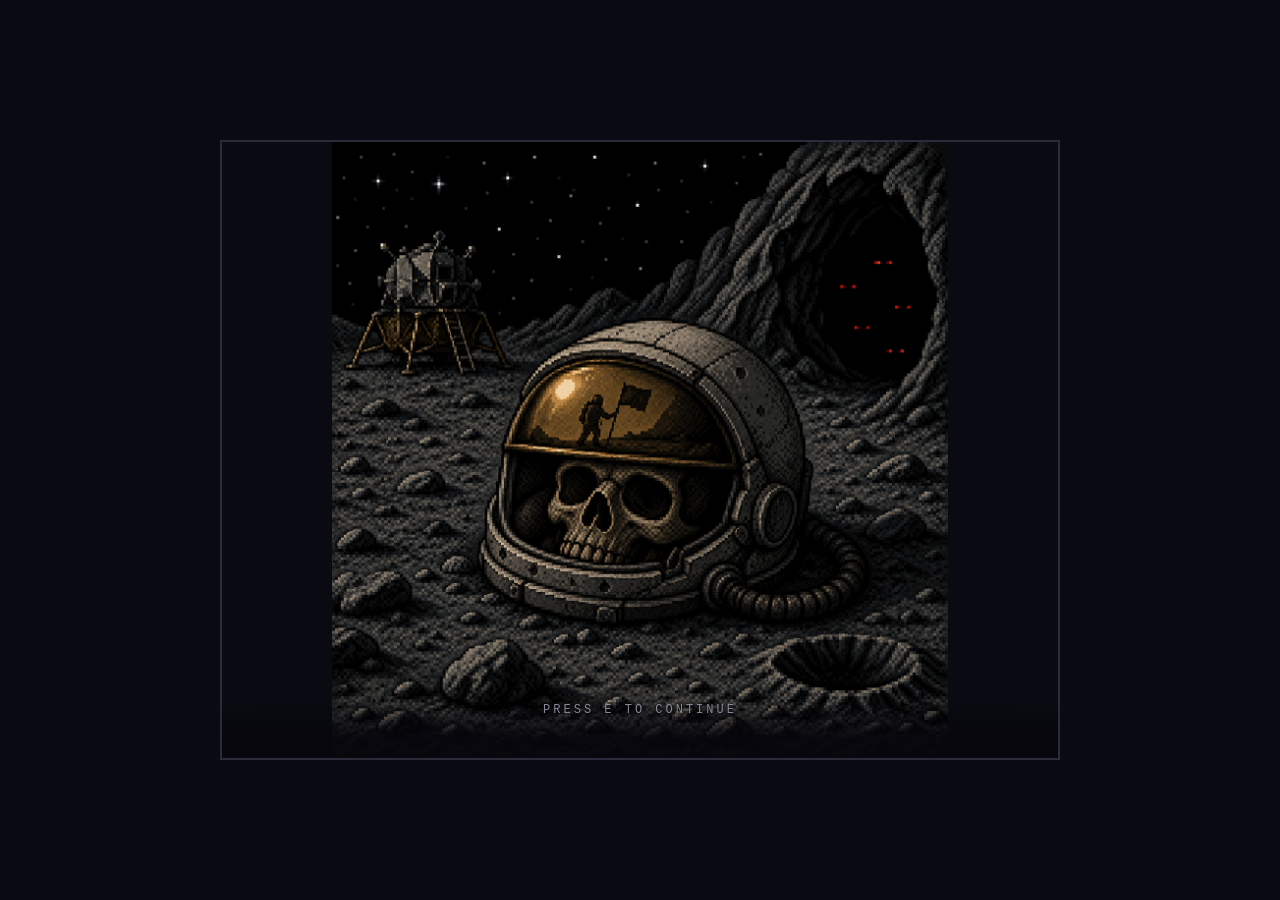
==== index.html @ 004ed18d "Add splash and title/level-select screens as their own page Split the game into a menu page and a le" ====
<!DOCTYPE html>
<html lang="en">
<head>
<meta charset="UTF-8">
<meta name="viewport" content="width=device-width, initial-scale=1.0">
<title>MUNDUS MIRIS</title>
<link rel="preload" as="image" href="MundusMirisImage.png">
<link rel="preload" as="image" href="MundusMirisTitleImage.png" fetchpriority="low">
<link rel="stylesheet" href="game.css">
<style>
  /* This page carries no canvas, so #wrap needs the stage height itself. */
  #wrap{height:620px; max-height:100vh; border:2px solid var(--line); overflow:hidden;}

  /* Menu screens — opaque, so there's no white flash while a ~2MB PNG decodes */
  .screen{background:var(--ink); overflow:hidden;
    flex-direction:column; justify-content:flex-end;}
  /* letterbox: the whole square is shown, dark bars fill the landscape frame */
  .screenArt{position:absolute; inset:0; width:100%; height:100%;
    object-fit:contain; object-position:center top;}
  .screenBody{position:relative; z-index:1; width:100%; padding:0 0 24px;
    background:linear-gradient(to top, rgba(6,6,12,.94) 34%, rgba(6,6,12,0));}
  .screenPrompt{font-size:12px; letter-spacing:3px; color:var(--gold);
    text-shadow:0 1px 3px #000; opacity:0; transition:opacity .4s ease;}
  .screenPrompt.ready{opacity:1; animation:promptPulse 1.6s ease-in-out infinite;}
  @keyframes promptPulse{50%{opacity:.4;}}

  .menuCard{background:rgba(18,18,28,.9); border:1px solid var(--line);
    display:inline-block; padding:16px 26px;}
  .menuCard h2{font-size:12px; letter-spacing:4px; color:var(--gold); margin-bottom:10px;}
  /* Real links, so mouse, keyboard, back button and middle-click all just work */
  .levelBtn{display:block; width:250px; margin:5px auto; background:transparent;
    color:var(--bone); border:1px solid var(--line); font-family:inherit;
    font-size:12px; letter-spacing:2px; padding:9px; cursor:pointer;
    text-decoration:none;}
  .levelBtn:hover, .levelBtn.sel{color:var(--gold); border-color:var(--gold);
    background:rgba(201,162,39,.10);}
  .levelBtn:focus{outline:none;}
  .levelBtn:focus-visible{outline:2px solid var(--gold); outline-offset:2px;}
  .soon{font-size:10px; letter-spacing:2px; color:var(--dim); margin-top:12px;}
  .menuHelp{font-size:10px; letter-spacing:1px; color:var(--dim); margin-top:8px;}

  @media (prefers-reduced-motion: reduce){
    .screenPrompt.ready{animation:none;}
  }
</style>
</head>
<body>
<div id="wrap">

  <!-- Splash. Shown inline so it is opaque on the very first paint, before
       any JS runs. -->
  <div class="overlay screen" id="splashScreen" style="display:flex" aria-label="Mundus Miris">
    <img class="screenArt" src="MundusMirisImage.png" alt="Mundus Miris">
    <div class="screenBody">
      <p class="screenPrompt" id="splashPrompt" aria-live="polite">LOADING…</p>
    </div>
  </div>

  <!-- Title + level select -->
  <div class="overlay screen" id="titleScreen" aria-label="Level select">
    <img class="screenArt" src="MundusMirisTitleImage.png" alt="Mundus Miris">
    <div class="screenBody">
      <div class="menuCard">
        <h2>SELECT LEVEL</h2>
        <div id="levelList">
          <a class="levelBtn" href="level1.html">LEVEL 1 — LANDING</a>
        </div>
        <p class="soon">ADDITIONAL LEVELS COMING SOON</p>
        <p class="menuHelp">↑ ↓ SELECT · E / ENTER CONFIRM · OR CLICK</p>
      </div>
    </div>
  </div>

</div>

<script>
"use strict";
/* ============================================================
   MUNDUS MIRIS — front matter: splash -> title/level select.
   The levels themselves live on their own pages (level1.html), so this
   page loads no game engine at all — just the two pieces of key art.
   ============================================================ */

const splash = document.getElementById('splashScreen');
const title  = document.getElementById('titleScreen');
const levelBtns = Array.from(document.querySelectorAll('#levelList .levelBtn'));

let screenMode = 'splash';   // 'splash' | 'title'
let menuGuard = 0;           // debounce so one keypress can't cross two screens
let selIdx = 0;

function paintSelection(){
  levelBtns.forEach((b,i)=> b.classList.toggle('sel', i===selIdx));
}
function moveSelection(delta){
  if(levelBtns.length < 2) return;
  selIdx = (selIdx + delta + levelBtns.length) % levelBtns.length;
  paintSelection(); levelBtns[selIdx].focus();
}

function setScreen(next){
  screenMode = next;
  // .overlay pre-sets flex, so 'flex' is the show idiom here (not 'block')
  splash.style.display = next==='splash' ? 'flex' : 'none';
  title.style.display  = next==='title'  ? 'flex' : 'none';
  menuGuard = performance.now() + 180;
  if(next==='title'){
    paintSelection();
    requestAnimationFrame(()=> levelBtns[selIdx] && levelBtns[selIdx].focus());
  }
}

splash.addEventListener('click', ()=>{ if(screenMode==='splash') setScreen('title'); });
levelBtns.forEach((b,i)=>{
  b.addEventListener('mouseenter', ()=>{ selIdx=i; paintSelection(); });
  b.addEventListener('focus',      ()=>{ selIdx=i; paintSelection(); });
});

window.addEventListener('keydown', e => {
  if(e.repeat) return;                        // held E must not cross both screens
  if(performance.now() < menuGuard) return;   // fast double-tap debounce
  const k = e.key;
  if(screenMode==='splash'){
    if(k==='e'||k==='E'||k==='Enter'){ e.preventDefault(); setScreen('title'); }
    return;
  }
  if(k==='ArrowUp'||k==='w'||k==='W'){ e.preventDefault(); moveSelection(-1); }
  else if(k==='ArrowDown'||k==='s'||k==='S'){ e.preventDefault(); moveSelection(1); }
  else if(k==='e'||k==='E'){ e.preventDefault(); levelBtns[selIdx] && levelBtns[selIdx].click(); }
  else if(k==='Escape'){ e.preventDefault(); setScreen('splash'); }
  // Enter on a focused link is left to the browser's native activation
});

/* Hold the prompt back until the splash art is actually on screen, so the
   first thing a visitor sees isn't "PRESS E" over an empty frame. */
(function primeSplash(){
  let done=false;
  const prompt = document.getElementById('splashPrompt');
  const ready = ()=>{ if(done) return; done=true;
    prompt.textContent='PRESS E TO CONTINUE'; prompt.classList.add('ready'); };
  const img = new Image(); img.src='MundusMirisImage.png';
  (img.decode ? img.decode() : Promise.reject()).then(ready).catch(()=>{
    if(img.complete) ready(); else { img.onload=ready; img.onerror=ready; }
  });
  setTimeout(ready,3000);   // failsafe: never stuck on LOADING…
})();

/* Coming back from a level (index.html#levels) should land on the level list,
   not replay the splash. */
setScreen(location.hash === '#levels' ? 'title' : 'splash');
</script>
</body>
</html>
---- game.css ----
/* ============================================================
   MUNDUS MIRIS — shared styling
   Loaded by every page: index.html (splash + level select) and
   each level page. Page-specific rules stay inline in that page.
   ============================================================ */

:root{
  --ink:#0a0a12; --panel:#12121c; --line:#2b2b3a;
  --bone:#d8d3c4; --gold:#c9a227; --o2:#3a7bd8; --hp:#b3202a; --dim:#8a8798;
}
*{box-sizing:border-box; margin:0; padding:0;}
body{background:var(--ink); color:var(--bone); font-family:"Courier New",monospace;
  display:flex; align-items:center; justify-content:center; min-height:100vh;}

/* The 840x620 stage every page draws inside. Level pages get their height from
   the canvas in #game; the menu page sets it explicitly. */
#wrap{position:relative; width:840px; max-width:100vw;}

/* Full-stage panels: death/win on a level page, splash/title on the menu.
   Note these pre-set flex, so the show idiom is display:'flex', not 'block'. */
.overlay{position:absolute; inset:0; background:rgba(6,6,12,.88); display:none;
  align-items:center; justify-content:center; text-align:center;}
.overlay .card{border:1px solid var(--line); background:var(--panel); padding:28px 36px; max-width:480px;}
.overlay h2{font-size:16px; letter-spacing:4px; margin-bottom:10px;}
.overlay p{font-size:12px; color:var(--dim); line-height:1.7; margin-bottom:14px;}
.overlay button{background:var(--gold); color:#141005; border:0; font-family:inherit;
  font-size:12px; letter-spacing:2px; padding:8px 18px; cursor:pointer; margin:3px;}
.overlay button.ghost{background:transparent; color:var(--dim); border:1px solid var(--line);}
.overlay button:focus-visible{outline:2px solid var(--o2);}

/* A link that navigates between pages but reads as a secondary button. */
.btnlink{display:inline-block; background:transparent; color:var(--dim);
  border:1px solid var(--line); font-family:inherit; font-size:12px; letter-spacing:2px;
  padding:8px 18px; margin:3px; cursor:pointer; text-decoration:none;}
.btnlink:hover{color:var(--bone);}
.btnlink:focus-visible{outline:2px solid var(--o2);}
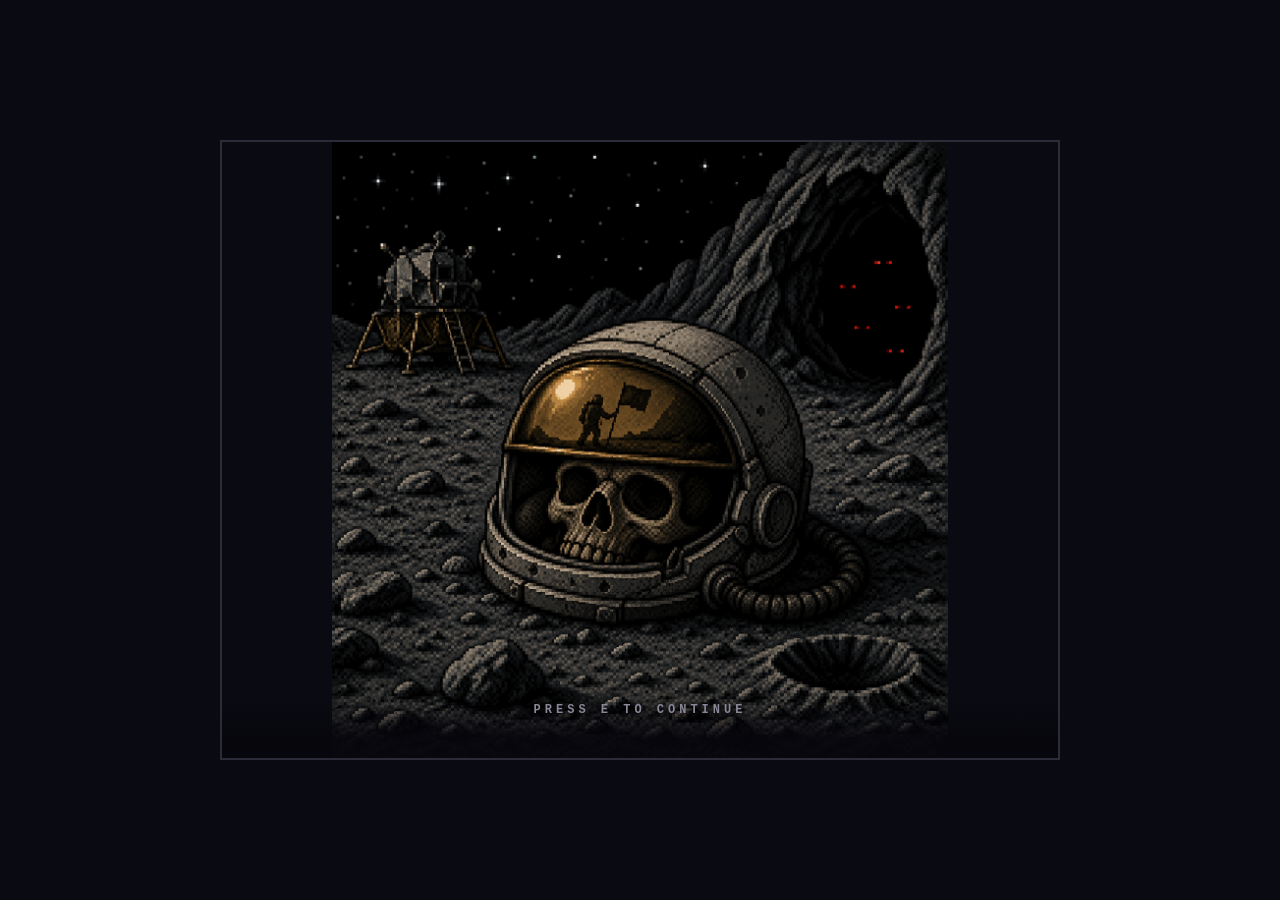
==== commit c78150a7: "Make the splash prompt larger and bolder 12px to 20px, bold, with a heavier text shadow so it holds " ====
--- a/index.html
+++ b/index.html
@@ -19,8 +19,9 @@
     object-fit:contain; object-position:center top;}
   .screenBody{position:relative; z-index:1; width:100%; padding:0 0 24px;
     background:linear-gradient(to top, rgba(6,6,12,.94) 34%, rgba(6,6,12,0));}
-  .screenPrompt{font-size:12px; letter-spacing:3px; color:var(--gold);
-    text-shadow:0 1px 3px #000; opacity:0; transition:opacity .4s ease;}
+  .screenPrompt{font-size:20px; font-weight:bold; letter-spacing:4px; color:var(--gold);
+    text-shadow:0 2px 6px #000, 0 0 14px rgba(0,0,0,.9);
+    opacity:0; transition:opacity .4s ease;}
   .screenPrompt.ready{opacity:1; animation:promptPulse 1.6s ease-in-out infinite;}
   @keyframes promptPulse{50%{opacity:.4;}}
 
